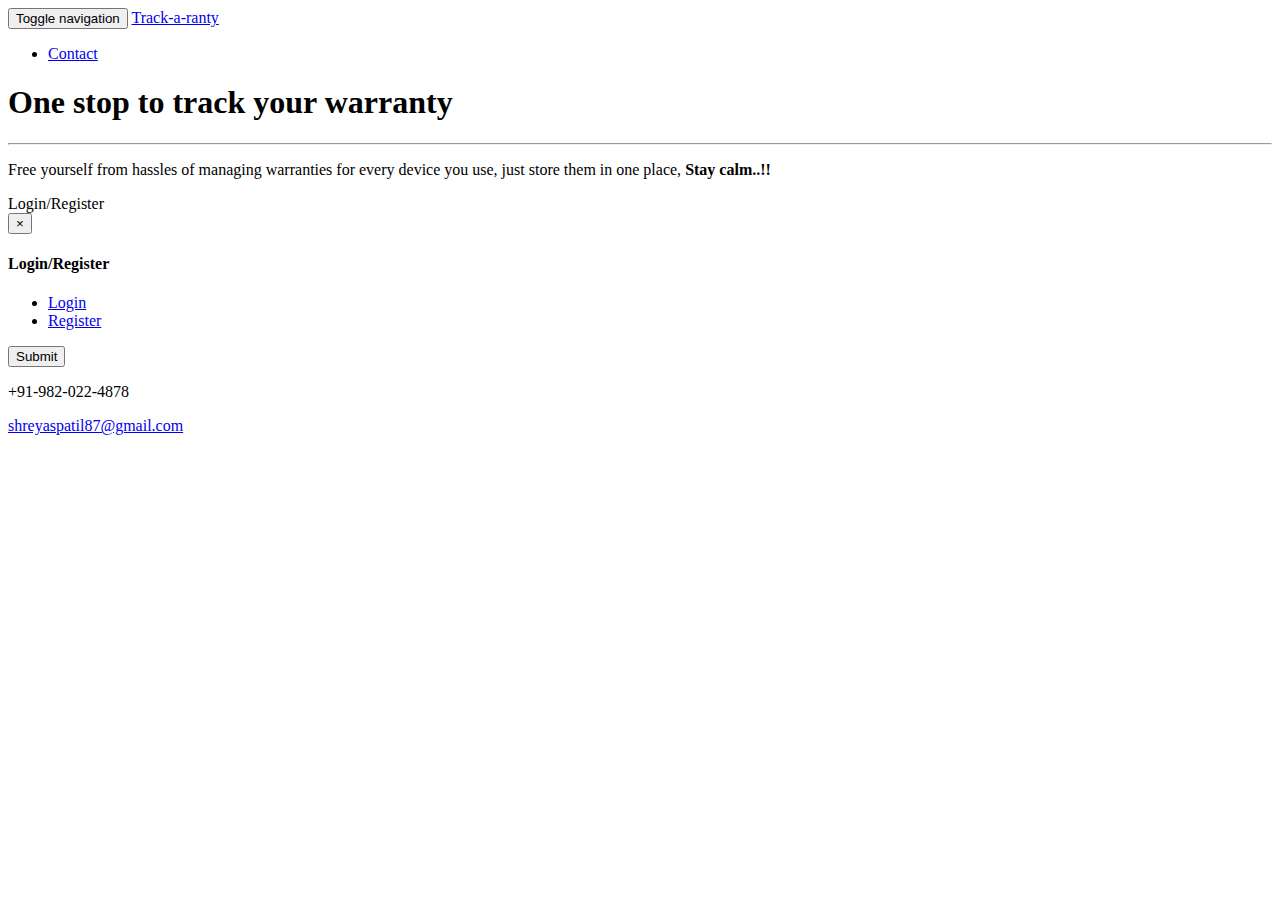
==== website/index.html @ b4363bd0 "Added login register modal to the page" ====
<!DOCTYPE html>
<html lang="en">
    <head>
        <meta charset="utf-8">
        <meta http-equiv="X-UA-Compatible" content="IE=edge">
        <meta name="viewport" content="width=device-width, initial-scale=1">
        <meta name="This website helps people in tracking warranty for various devices." content="">
        <meta name="Shreyas" content="">
        <title>Track-a-ranty</title>
        <!-- Bootstrap Core CSS -->
        <link rel="stylesheet" href="css/bootstrap.min.css" type="text/css">
        <!-- Custom Fonts -->
        <link href='http://fonts.googleapis.com/css?family=Open+Sans:300italic,400italic,600italic,700italic,800italic,400,300,600,700,800' rel='stylesheet' type='text/css'>
        <link href='http://fonts.googleapis.com/css?family=Merriweather:400,300,300italic,400italic,700,700italic,900,900italic' rel='stylesheet' type='text/css'>
        <link rel="stylesheet" href="font-awesome/css/font-awesome.min.css" type="text/css">
        <!-- Plugin CSS -->
        <link rel="stylesheet" href="css/animate.min.css" type="text/css">
        <!-- Custom CSS -->
        <link rel="stylesheet" href="css/creative.css" type="text/css">
        <!-- HTML5 Shim and Respond.js IE8 support of HTML5 elements and media queries -->
        <!-- WARNING: Respond.js doesn't work if you view the page via file:// -->
        <!--[if lt IE 9]>
        <script src="https://oss.maxcdn.com/libs/html5shiv/3.7.0/html5shiv.js"></script>
        <script src="https://oss.maxcdn.com/libs/respond.js/1.4.2/respond.min.js"></script>
        <![endif]-->
    </head>
    <body id="page-top">
        <nav id="mainNav" class="navbar navbar-default navbar-fixed-top">
            <div class="container-fluid">
                <!-- Brand and toggle get grouped for better mobile display -->
                <div class="navbar-header">
                    <button type="button" class="navbar-toggle collapsed" data-toggle="collapse" data-target="#bs-example-navbar-collapse-1">
                    <span class="sr-only">Toggle navigation</span>
                    <span class="icon-bar"></span>
                    <span class="icon-bar"></span>
                    <span class="icon-bar"></span>
                    </button>
                    <!-- This page-scroll effect can be replaced by the home screen click -->
                    <a class="navbar-brand page-scroll" href="#page-top">Track-a-ranty</a>
                </div>
                <!-- Collect the nav links, forms, and other content for toggling -->
                <div class="collapse navbar-collapse" id="bs-example-navbar-collapse-1">
                    <ul class="nav navbar-nav navbar-right">
                        <li>
                            <a class="page-scroll" href="#contact">Contact</a>
                        </li>
                    </ul>
                </div>
                <!-- /.navbar-collapse -->
            </div>
            <!-- /.container-fluid -->
        </nav>
        <header>
            <div class="header-content">
                <div class="header-content-inner">
                    <h1>One stop to track your warranty</h1>
                    <hr>
                    <p>Free yourself from hassles of managing warranties for every device you use, just store them in one place, <b>Stay calm..!!</b></p>
                    <!-- Following button should bring up the Modal for Registration only -->
                    <a type='button' class="btn btn-primary btn-xl" data-toggle='modal' data-target='#loginregister'>Login/Register</a>
                </div>
            </div>
        </header>

        <!-- We will add the modal for Login/Register in this place -->
        <!-- Login/Register tabbed pane modal -->
        <div class="modal fade" id="loginregister">
            <div class="modal-dialog">
                <div class="modal-content">
                    <div class="modal-header">
                        <button type="button" class="close" data-dismiss="modal" aria-hidden="true">&times;</button>
                        <h4 class="modal-title">Login/Register</h4>
                    </div>
                    <div class="modal-body">
                        <!-- We need to insert a tabbed pane for login/register forms in this modal -->
                        <div role="tabpanel">
                            <!-- Nav tabs -->
                            <ul class="nav nav-tabs" role="tablist">
                                <li role="presentation" class="active">
                                    <a href="#home" aria-controls="home" role="tab" data-toggle="tab">Login</a>
                                </li>
                                <li role="presentation">
                                    <a href="#tab" aria-controls="tab" role="tab" data-toggle="tab">Register</a>
                                </li>
                            </ul>
                        
                            <!-- Tab panes -->
                            <div class="tab-content">
                                <div role="tabpanel" class="tab-pane active" id="login">
                                    <!-- Create a form here to accept username and password -->
                                </div>
                                <div role="tabpanel" class="tab-pane" id="register">
                                    <!-- Create a form here to register a user with email and password -->
                                </div>
                            </div>
                        </div>
                    </div>
                    <div class="modal-footer">
                        <button type="button" class="btn btn-primary">Submit</button>
                    </div>
                </div>
            </div>
        </div>

        <section id="contact">
            <div class="container">
                <div class="row">
                    <div class="col-lg-4 col-lg-offset-2 text-center">
                        <i class="fa fa-phone fa-3x wow bounceIn"></i>
                        <p>+91-982-022-4878</p>
                    </div>
                    <div class="col-lg-4 text-center">
                        <i class="fa fa-envelope-o fa-3x wow bounceIn" data-wow-delay=".1s"></i>
                        <p><a href="mailto:shreyaspatil87@gmail.com">shreyaspatil87@gmail.com</a></p>
                    </div>
                </div>
            </div>
        </section>

        <!-- jQuery -->
        <script src="js/jquery.js"></script>
        <!-- Bootstrap Core JavaScript -->
        <script src="js/bootstrap.min.js"></script>
        <!-- Plugin JavaScript -->
        <script src="js/jquery.easing.min.js"></script>
        <script src="js/jquery.fittext.js"></script>
        <script src="js/wow.min.js"></script>
        <!-- Custom Theme JavaScript -->
        <script src="js/creative.js"></script>
    </body>
</html>
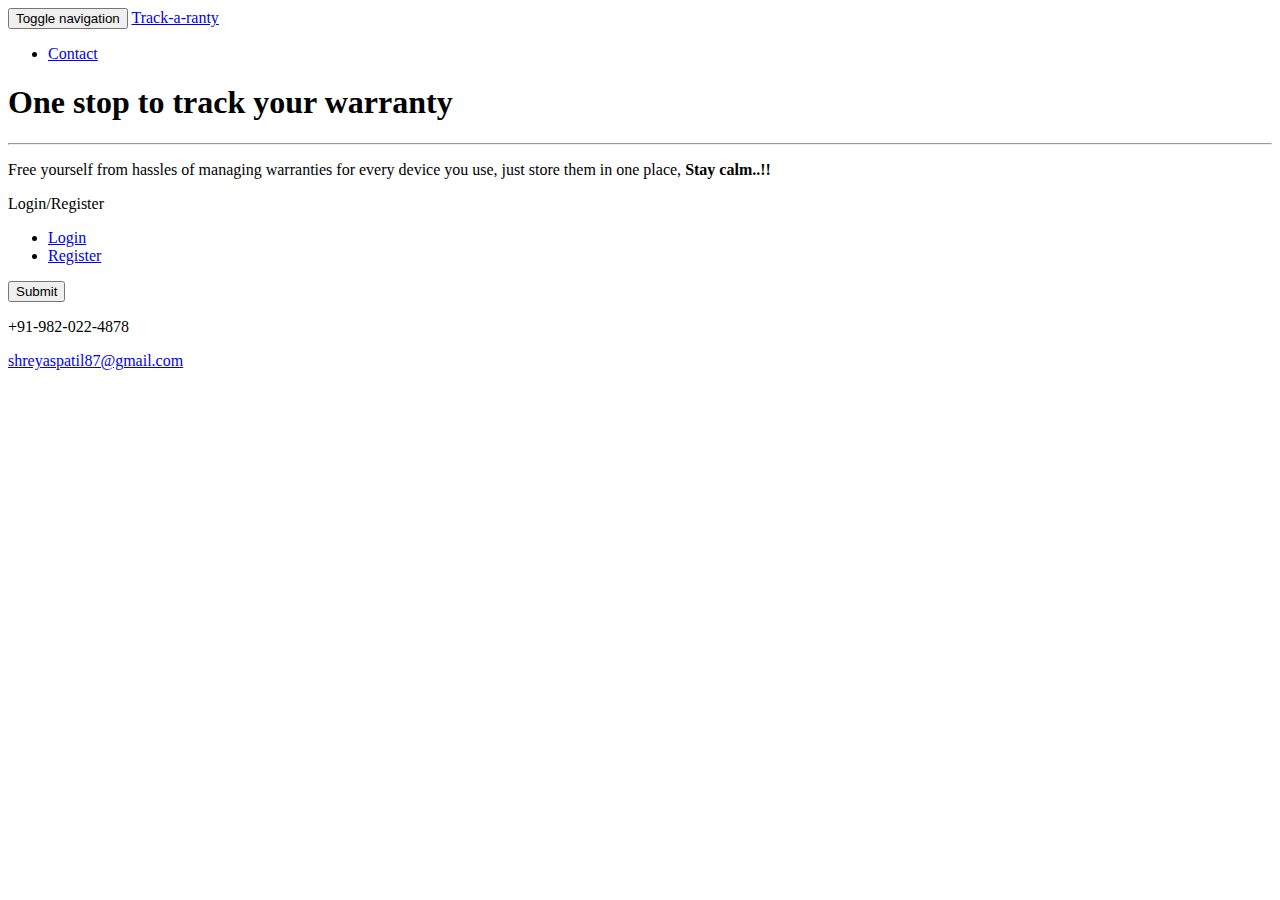
==== commit bc225947: "Some minor changes to modal" ====
--- a/website/index.html
+++ b/website/index.html
@@ -68,8 +68,7 @@
             <div class="modal-dialog">
                 <div class="modal-content">
                     <div class="modal-header">
-                        <button type="button" class="close" data-dismiss="modal" aria-hidden="true">&times;</button>
-                        <h4 class="modal-title">Login/Register</h4>
+                        <!-- This remains as a placeholder if we need to add something in the modal header at some later point of time -->
                     </div>
                     <div class="modal-body">
                         <!-- We need to insert a tabbed pane for login/register forms in this modal -->
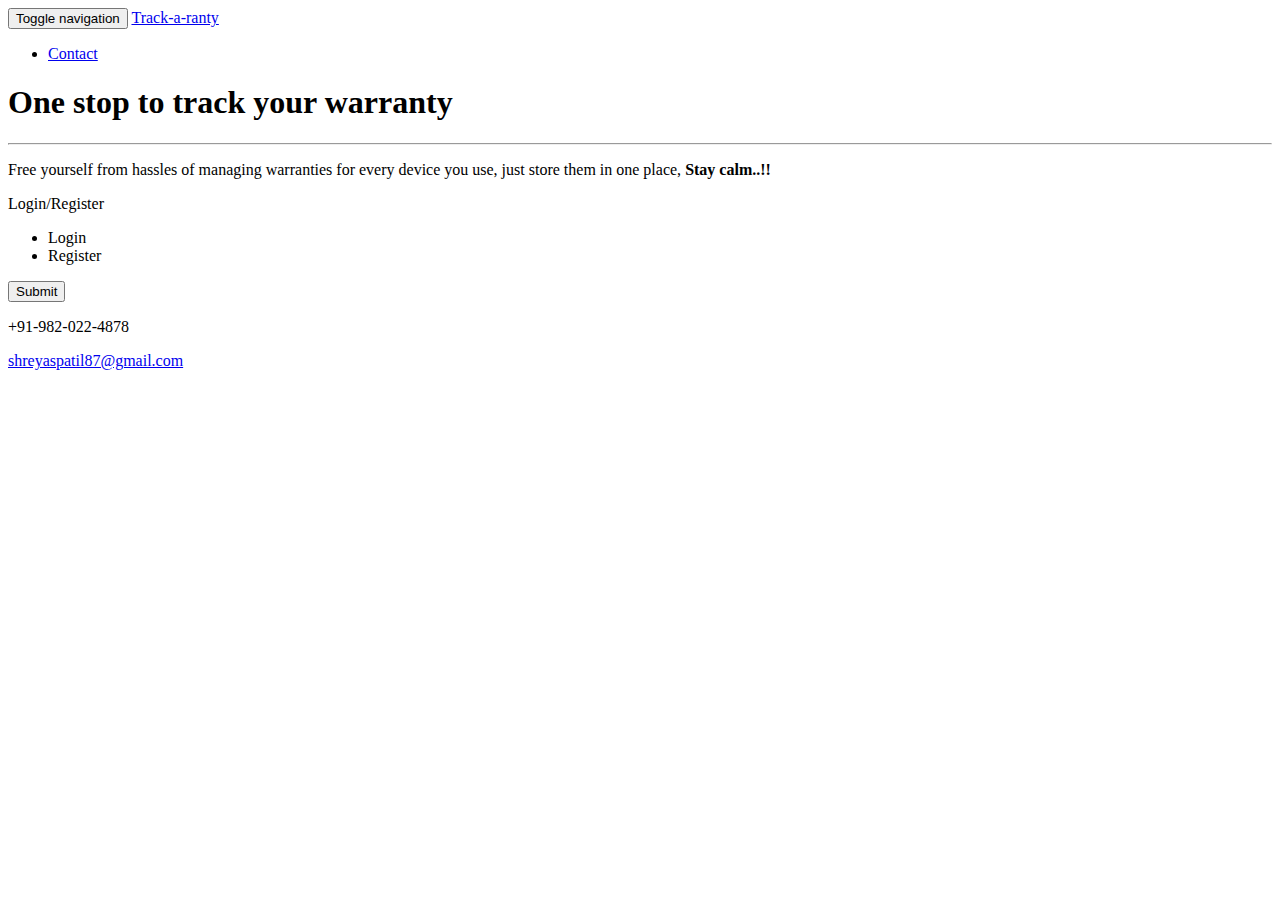
==== commit 729eea8e: "Some more minor changes" ====
--- a/website/index.html
+++ b/website/index.html
@@ -76,10 +76,10 @@
                             <!-- Nav tabs -->
                             <ul class="nav nav-tabs" role="tablist">
                                 <li role="presentation" class="active">
-                                    <a href="#home" aria-controls="home" role="tab" data-toggle="tab">Login</a>
+                                    <a aria-controls="home" role="tab" data-toggle="tab">Login</a>
                                 </li>
                                 <li role="presentation">
-                                    <a href="#tab" aria-controls="tab" role="tab" data-toggle="tab">Register</a>
+                                    <a aria-controls="tab" role="tab" data-toggle="tab">Register</a>
                                 </li>
                             </ul>
                         
